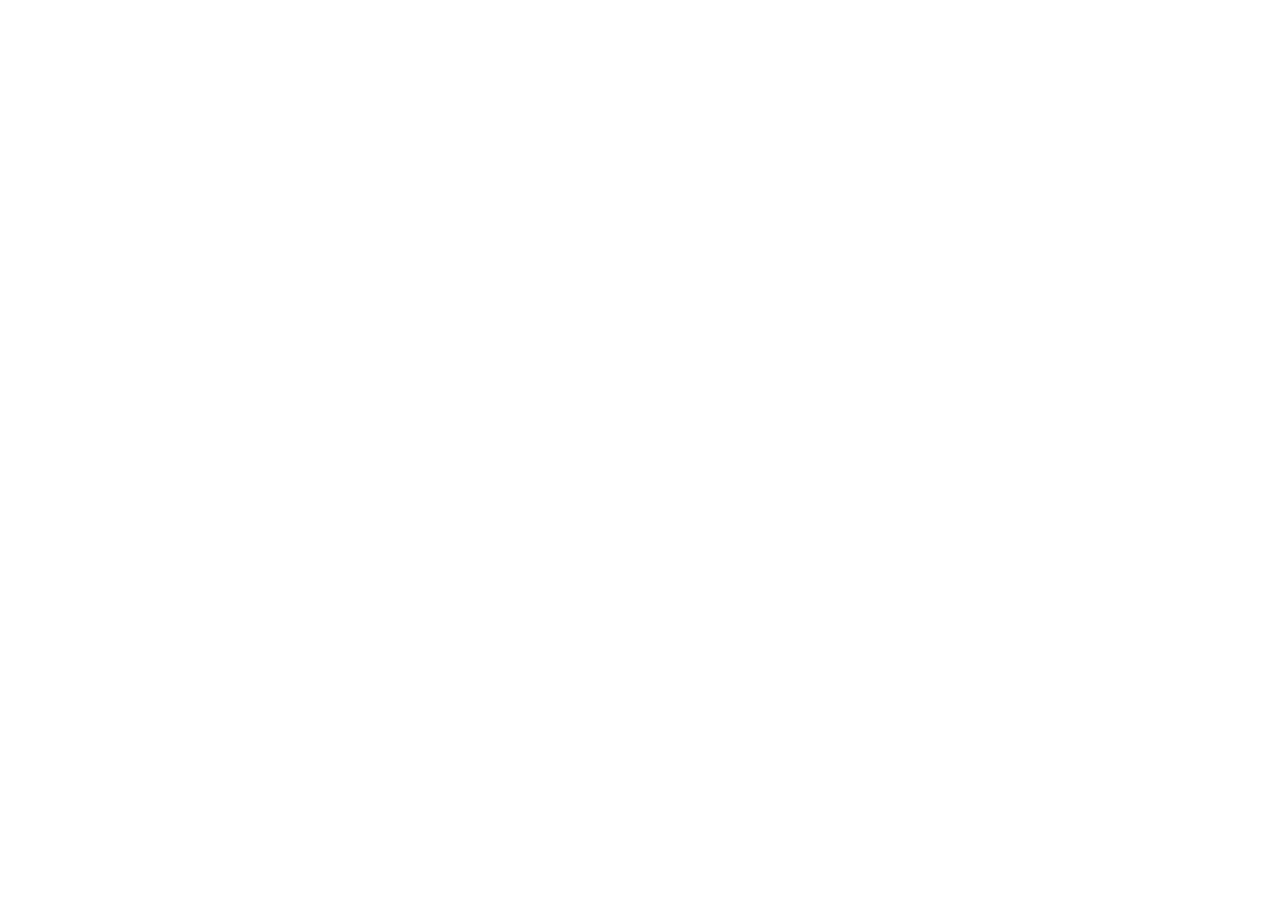
==== exp-1/index.html @ dfcc2800 "first commit" ====
<!DOCTYPE html>
<html lang="en">
<head>
    <meta charset="UTF-8">
    <meta name="viewport" content="width=device-width, initial-scale=1.0">
    <title>experiment-1</title>
    <link rel="stylesheet" href="styles.css">
</head>
<body>
    
</body>
</html>
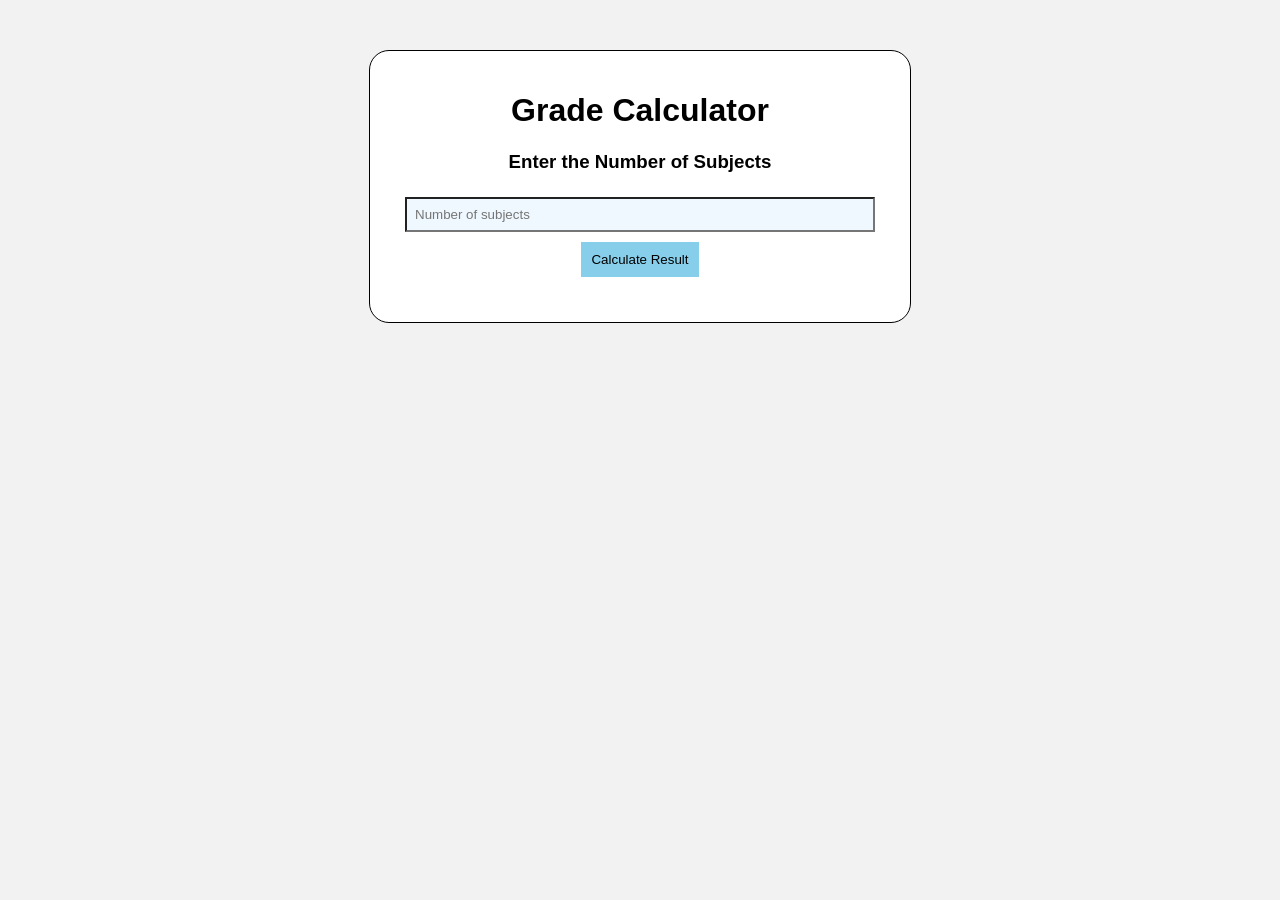
==== commit 96d7b457: "experiment-1" ====
--- a/exp-1/index.html
+++ b/exp-1/index.html
@@ -3,10 +3,20 @@
 <head>
     <meta charset="UTF-8">
     <meta name="viewport" content="width=device-width, initial-scale=1.0">
-    <title>experiment-1</title>
+    <title>Experiment 1</title>
     <link rel="stylesheet" href="styles.css">
 </head>
 <body>
-    
+    <div class="container">
+        <h1>Grade Calculator</h1>
+        <h3>Enter the Number of Subjects</h3>
+        <form action="#">
+            <input type="number" id="subjects" placeholder="Number of subjects">
+        </form>
+        <button onclick="calculateResult()">Calculate Result</button>
+        <div id="result"></div>
+    </div>
+
+    <script src="script.js"></script>
 </body>
 </html>
--- a/exp-1/styles.css
+++ b/exp-1/styles.css
@@ -0,0 +1,43 @@
+body {
+    font-family: Arial;
+    background: #f2f2f2;
+    text-align: center;
+    margin-top: 50px;
+}
+
+.container {
+    width: 500px;
+    margin: auto;
+    background: #ffffff;
+    padding: 20px;
+    border: 1px solid black;
+    border-radius: 20px;
+    height: auto;
+}
+
+input {
+    width: 90%;
+    padding: 8px;
+    margin: 5px;
+    background-color: aliceblue;
+}
+
+button {
+    padding: 10px;
+    margin: 5px;
+    background: skyblue;
+    color: rgb(0, 0, 0);
+    border: none;
+    cursor: pointer;
+}
+
+button:hover {
+    background-color: rgb(17, 225, 229);
+}
+
+#result {
+    margin-top: 20px;
+    text-align: left;
+    font-family: 'Courier New', Courier, monospace;
+    font-weight: bold;
+}
